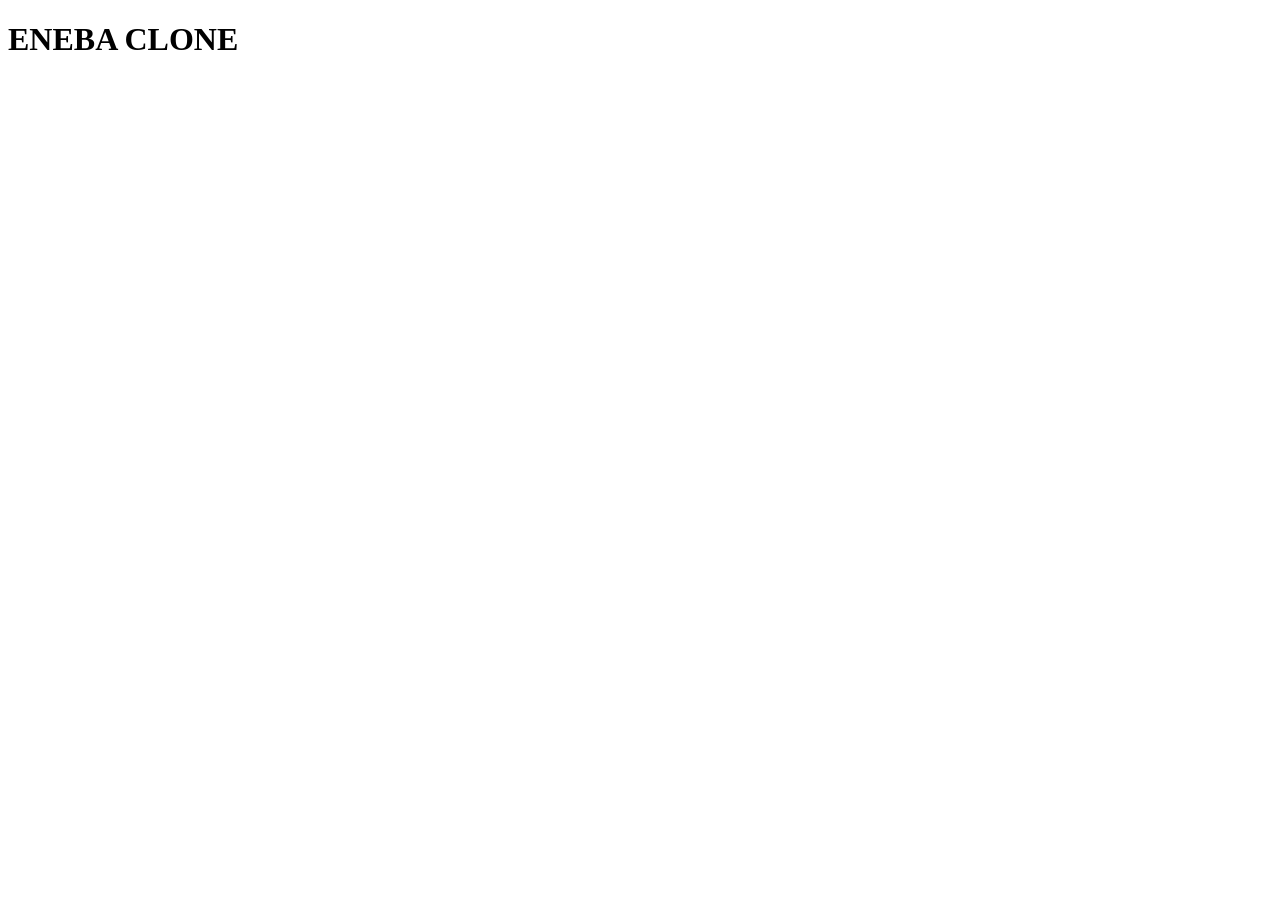
==== HTML-CSS/HTML.html @ 604a7af3 "1" ====
<!doctype html>
<html lang="es">
  <head>
    <meta charset="utf-8" />
    <meta name="viewport" content="width=device-width, initial-scale=1" />
    <title>ENEBA CLONE</title>
    <meta
      name="description"
      content="contenido"
    />
  </head>
  <body>
    <h1>ENEBA CLONE</h1>
</html>
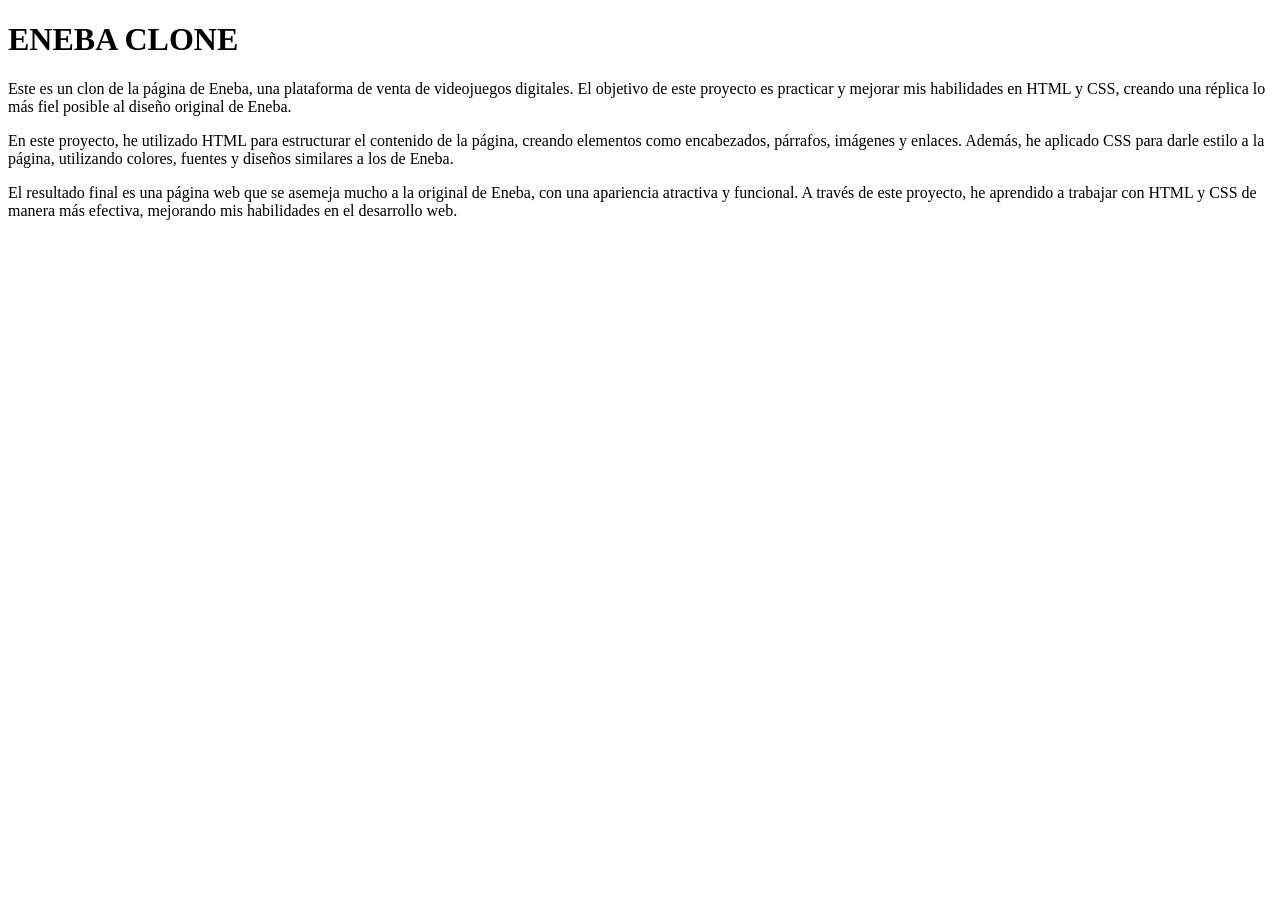
==== commit 7f53b166: "12/03/2026" ====
--- a/HTML-CSS/HTML.html
+++ b/HTML-CSS/HTML.html
@@ -4,11 +4,26 @@
     <meta charset="utf-8" />
     <meta name="viewport" content="width=device-width, initial-scale=1" />
     <title>ENEBA CLONE</title>
-    <meta
-      name="description"
-      content="contenido"
-    />
   </head>
   <body>
     <h1>ENEBA CLONE</h1>
+    <p>
+      Este es un clon de la página de Eneba, una plataforma de venta de
+      videojuegos digitales. El objetivo de este proyecto es practicar y mejorar
+      mis habilidades en HTML y CSS, creando una réplica lo más fiel posible al
+      diseño original de Eneba.
+    </p>
+    <p>
+      En este proyecto, he utilizado HTML para estructurar el contenido de la
+      página, creando elementos como encabezados, párrafos, imágenes y enlaces.
+      Además, he aplicado CSS para darle estilo a la página, utilizando colores,
+      fuentes y diseños similares a los de Eneba.
+    </p>
+    <p>
+      El resultado final es una página web que se asemeja mucho a la original de
+      Eneba, con una apariencia atractiva y funcional. A través de este
+      proyecto, he aprendido a trabajar con HTML y CSS de manera más efectiva,
+      mejorando mis habilidades en el desarrollo web.
+    </p>
+  </body>
 </html>
